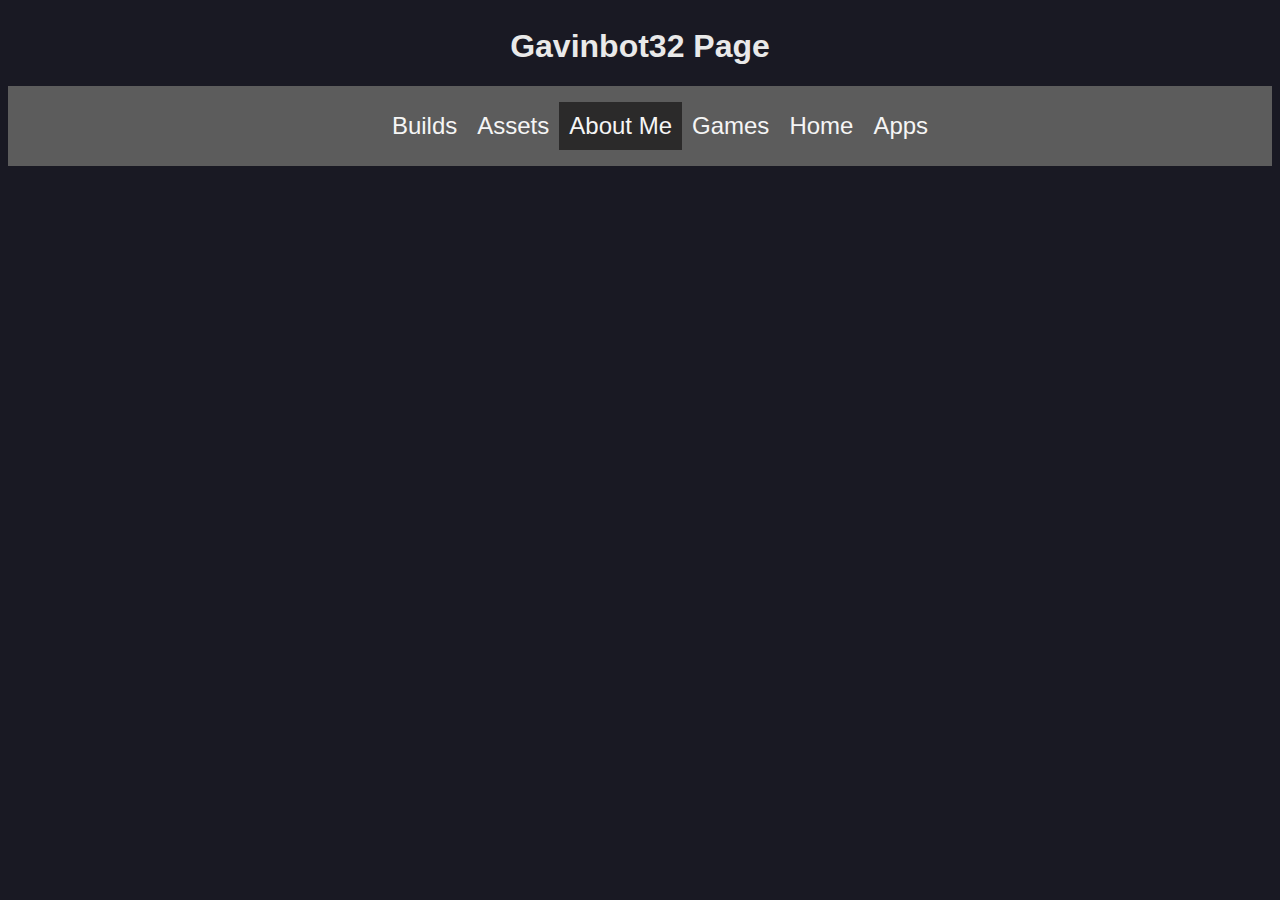
==== about.html @ a21fa7ee "css, and big changes" ====
<html>

<head>
    <link rel="stylesheet" href="styles/style.css">
</head>


<body>


    <h1>Gavinbot32 Page</h1>

    <div id="navbarDiv">
        <ul class="navbar">
           
            <li class="navbarLi"><a href="projects.html" class="navbarA">Builds</a></li>
            <li class="navbarLi"><a href="assets.html" class="navbarA" >Assets</a></li>
            <li class="navbarLi"><a href="about.html"class="navbarA"id="active">About Me</a></li>
            <li class="navbarLi"><a href="games.html"class="navbarA">Games</a></li>
            <li  class="navbarLi"><a href="index.html" class="navbarA" >Home</a></li>
            <li class="navbarLi"><a href="applications.html" class="navbarA">Apps</a></li>




        </ul>
    </div>



</body>


</html>
---- styles/style.css ----
body{
    background-color: rgb(25, 25, 35);
    -webkit-text-fill-color: rgb(233, 233, 233);
    font-family: Arial, Helvetica, sans-serif;
}

h1{
    text-align: center;
    padding-top: 20px;
}

.pageTitle{
    text-align: center;
    padding-top: 20px;
    vertical-align: middle;
}


#pageUnderline{
    background-color: rgb(233, 233, 233);
    height: 5px;
    vertical-align: bottom;
    
}

#navbarDiv{
    background-color: rgb(92, 92, 92);
    text-align: center;
}

.navbar{
    list-style-type: none;
    display: inline-block;

}

.navbarLi{
    float: left;

}

#active{
    background-color: rgb(43, 42, 42);

}

.navbarA{
    display: block;
    background-color: rgb(92, 92, 92);
    padding: 10px;
    text-decoration: none;
    -webkit-text-fill-color: whitesmoke;
    font-size: x-large;

}



.ulGrid{
    list-style-type: none;
    text-align: center;
}

.divGrid{
    display: inline-block;
    outline: auto;
   margin: 5px;
}

.liGrid{
    display: inline-block;
}

.hGrid{
    padding-left: 5px;
}

.pGrid{
    width: 200px;
    padding-left: 20px;
    padding-right: 10px;

}
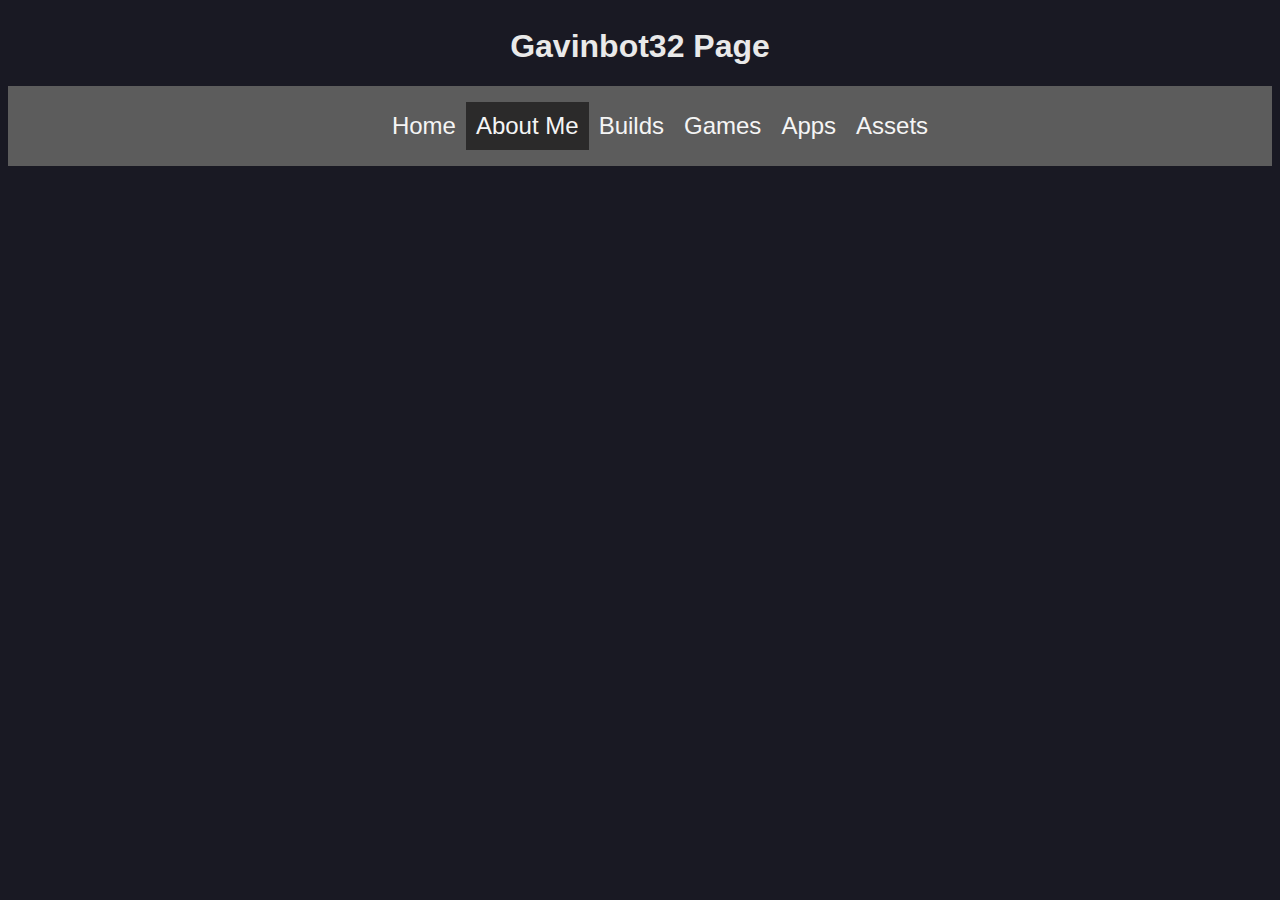
==== commit c02859c1: "app setup and footer set" ====
--- a/about.html
+++ b/about.html
@@ -13,12 +13,12 @@
     <div id="navbarDiv">
         <ul class="navbar">
            
+            <li  class="navbarLi"><a href="index.html" class="navbarA">Home</a></li>
+            <li class="navbarLi"><a href="about.html"class="navbarA" id="active">About Me</a></li>
             <li class="navbarLi"><a href="projects.html" class="navbarA">Builds</a></li>
-            <li class="navbarLi"><a href="assets.html" class="navbarA" >Assets</a></li>
-            <li class="navbarLi"><a href="about.html"class="navbarA"id="active">About Me</a></li>
             <li class="navbarLi"><a href="games.html"class="navbarA">Games</a></li>
-            <li  class="navbarLi"><a href="index.html" class="navbarA" >Home</a></li>
             <li class="navbarLi"><a href="applications.html" class="navbarA">Apps</a></li>
+            <li class="navbarLi"><a href="assets.html" class="navbarA">Assets</a></li>
 
 
 
--- a/styles/style.css
+++ b/styles/style.css
@@ -56,22 +56,68 @@
 
 
 
+
+#socialBarDiv{
+    
+    text-align: center;
+}
+
+.socialBar{
+    list-style-type: none;
+    display: inline-block;
+
+}
+
+.socialBarLi{
+    float: left;
+
+}
+
+
+.socialBarA{
+    padding: 10px;
+    text-decoration: none;
+    
+
+}
+
+.socialButton{
+    border-radius: 50%;
+    width: 60px;
+    height: 60px;
+    display: block;
+
+    -webkit-text-fill-color: rgb(0, 0, 0);
+    font-size: x-large;
+}
+
+
+
+
+.projIMG{
+    height: 125px;
+    margin: -5px;
+}
+
+
 .ulGrid{
     list-style-type: none;
     text-align: center;
 }
 
 .divGrid{
-    display: inline-block;
+    display: inline-flexbox;
     outline: auto;
    margin: 5px;
+   
 }
 
 .liGrid{
     display: inline-block;
 }
 
-.hGrid{
+.hGrid{ 
+    padding-top: 10px;
     padding-left: 5px;
 }
 
@@ -79,7 +125,32 @@
     width: 200px;
     padding-left: 20px;
     padding-right: 10px;
+    height: 125px;
+}
+
+.bttnGrid{
+  background-color:#35a63a;
+  border:2px solid #4ccf52;
+  border-radius: 6px;
+  padding: 4px;
+  padding-left: 10px;
+  font-size: 16px;
+  transition-duration:0.1s;
+  margin-bottom:8px;
+  
+}
+
+.bttnGrid:hover{
+  padding-top:3px;
+  padding-bottom:3px;
+  cursor: pointer;
+    background-color:#05a23a;
 
 }
 
+.bttnHyperArrow{
+  
+  float:right;
+  padding-left:5px;
 
+}
